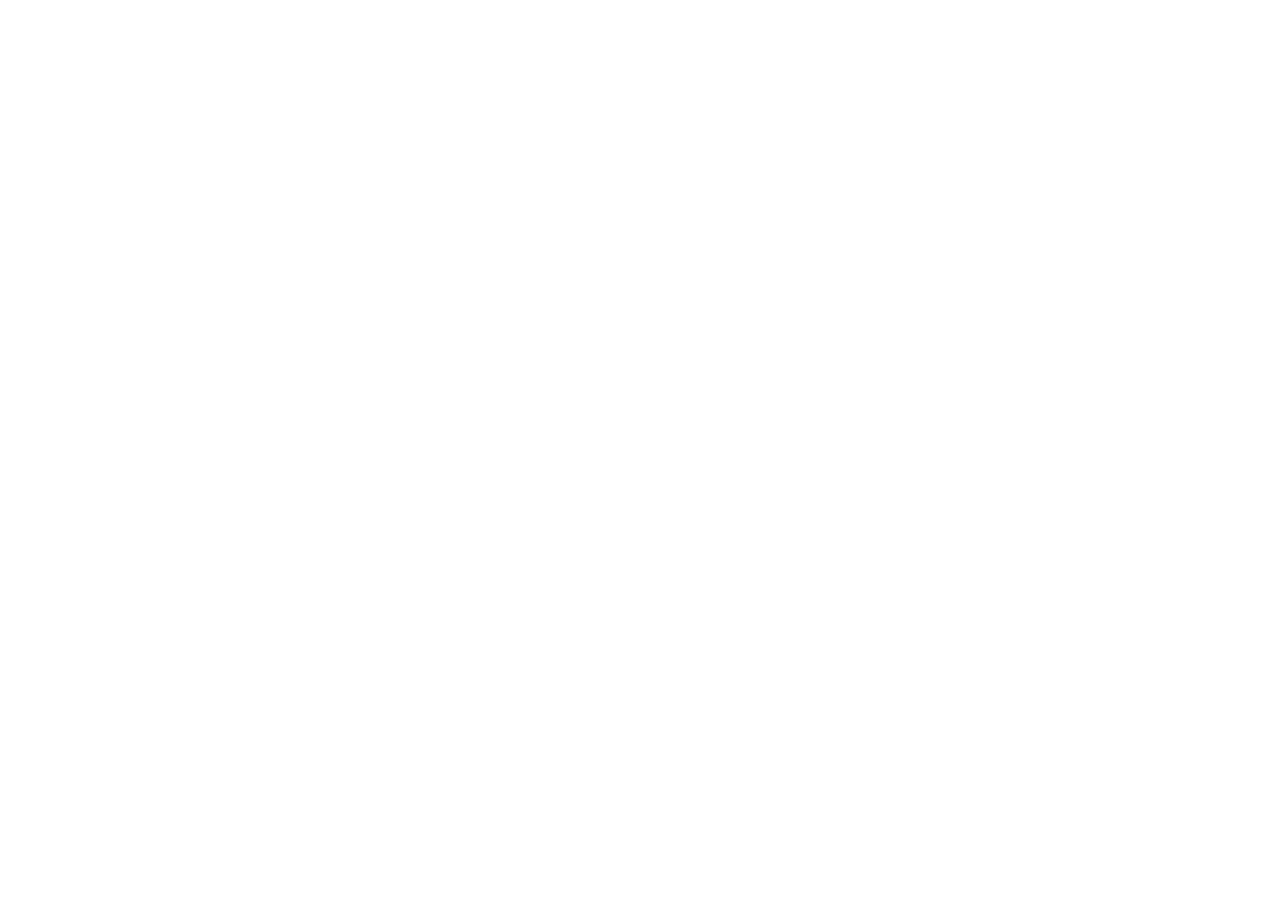
==== Contents/01-Front-end/03-JavaScript/04-Ejercicios/index.html @ 09680395 "(master) - Añadidos ejercicios JS" ====
<!DOCTYPE html>
<html lang="es">
<head>
    <meta charset="UTF-8">
    <meta name="viewport" content="width=device-width, initial-scale=1.0">
    <meta http-equiv="X-UA-Compatible" content="ie=edge">
    <title>Document</title>
</head>
<body>
    <script src="ex2_3.js"></script>
</body>
</html>
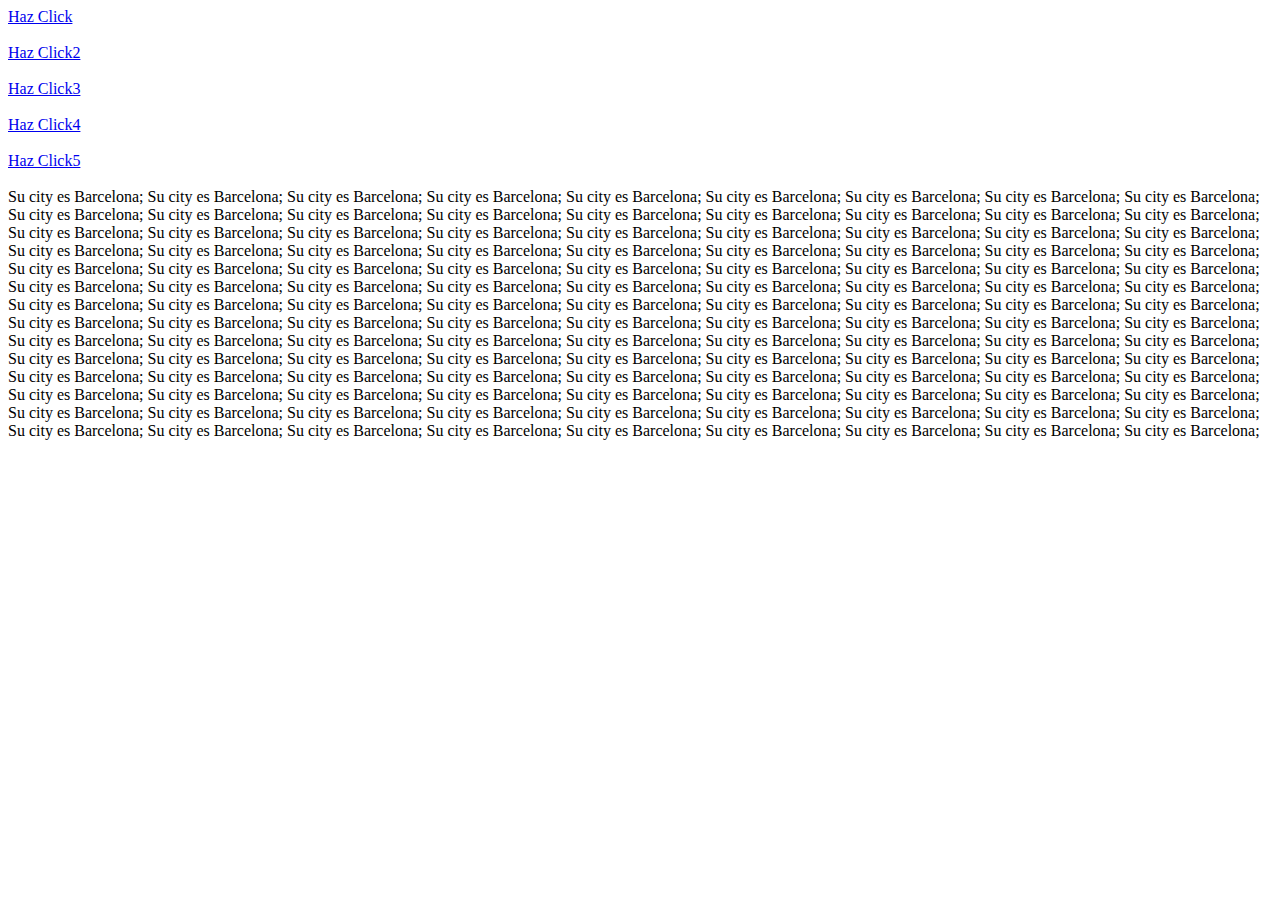
==== commit 10fb4ed1: "(master) - Añadidos ejercicios JS" ====
--- a/Contents/01-Front-end/03-JavaScript/04-Ejercicios/index.html
+++ b/Contents/01-Front-end/03-JavaScript/04-Ejercicios/index.html
@@ -7,6 +7,11 @@
     <title>Document</title>
 </head>
 <body>
-    <script src="ex2_3.js"></script>
+    <a href="#">Haz Click</a> <br> <br>
+    <a href="#">Haz Click2</a> <br> <br>
+    <a href="#">Haz Click3</a> <br> <br>
+    <a href="#">Haz Click4</a> <br> <br>
+    <a href="#">Haz Click5</a> <br> <br>
+    <script src="ex4_11.js"></script>
 </body>
 </html>